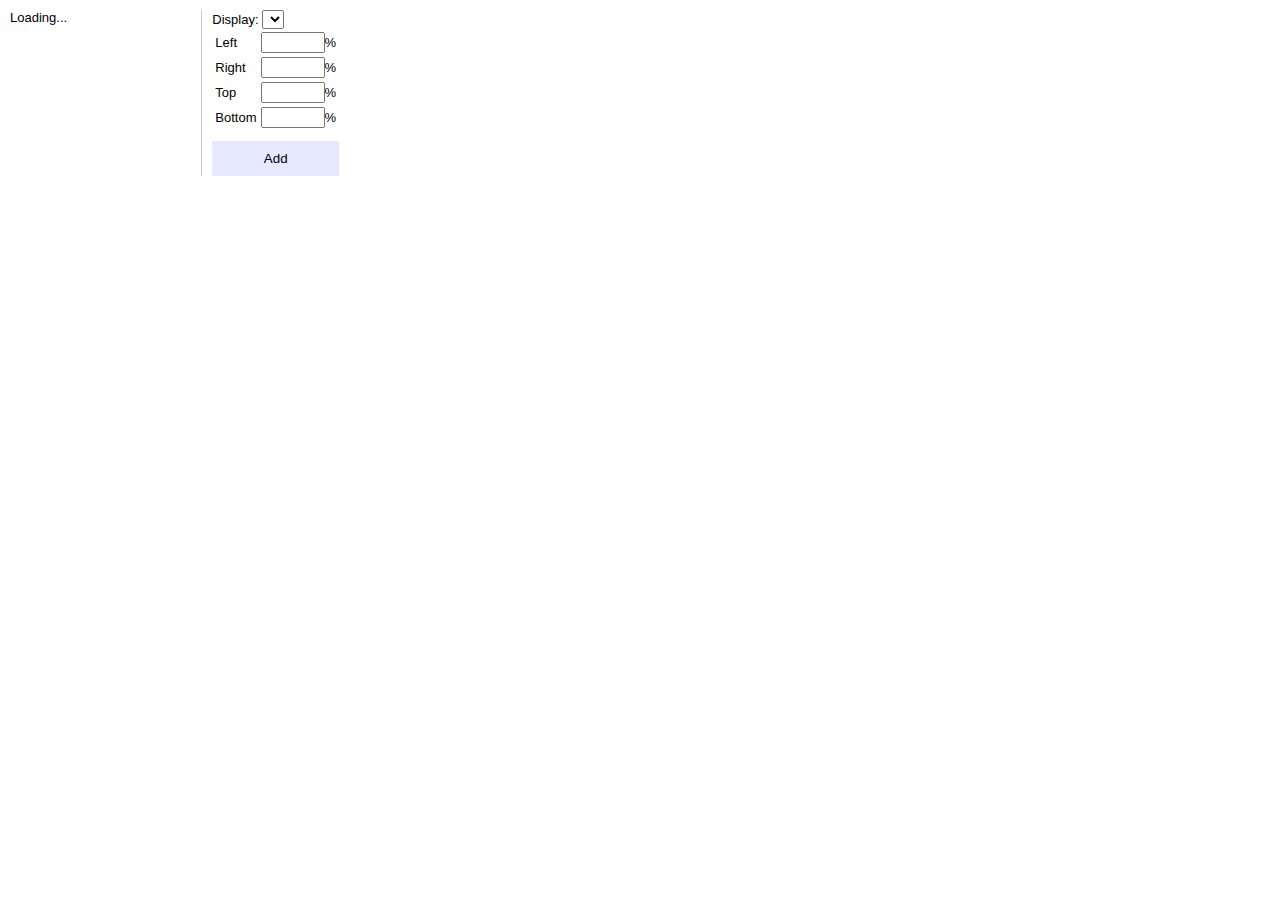
==== firefox/data/popup/index.html @ 4959b65c "version 0.1.3" ====
<!DOCTYPE html>
<html>
<head>
  <meta charset="utf-8">
  <link rel="stylesheet" type="text/css" href="index.css">
</head>
<body>
  <template id="template">
    <div data-command="change" class="dragable">
      <input type="button" data-command="remove">
      <svg width="128" height="128" viewBox="0 0 512 512">
        <path d="M 496,334 V 46 H 16 v 288 h 175 v 16 h -64 v 16 H 384 V 350 H 320 V 334 Z M 32,62 H 480 V 318 H 32 Z"></path>
        <rect x="32px" y="62px" width="448px" height="256px" fill="#fff"></rect>
      </svg>
    </div>
  </template>
  <div id="monitor"></div>
  <div id="sidebar">
    <div style="white-space: nowrap">Display: <select id="display"></select></div>
    <form id="add">
      <table>
        <tr>
          <td>Left</td>
          <td><input type="number" required name="left" min=0 max=100>%</td>
        </tr>
        <tr>
          <td>Right</td>
          <td><input type="number" required name="right" min=0 max=100>%</td>
        </tr>
        <tr>
          <td>Top</td>
          <td><input type="number" required name="top" min=0 max=100>%</td>
        </tr>
        <tr>
          <td>Bottom</td>
          <td><input type="number" required name="bottom" min=0 max=100>%</td>
        </tr>
      </table>
      <input type="submit" value="Add">
    </form>
  </div>

  <script type="text/javascript" src="Sortable.js"></script>
  <script type="text/javascript" src="index.js"></script>
</body>
</html>
---- firefox/data/popup/index.css ----
body {
  font-family: "Helvetica Neue", Helvetica, sans-serif;
  font-size: 13px;
  display: flex;
  margin: 10px;
}

#monitor {
  display: grid;
  grid-template-columns: 1fr 1fr 1fr;
  padding-right: 10px;
  overflow: overlay;
  max-height: 500px;
  min-width: 150px;
}
#monitor:empty::before {
  content: 'Loading...';
}
#monitor > div {
  cursor: pointer;
  position: relative;
}
#monitor > div:hover {
  fill: #4742a5;
}
#monitor svg {
  pointer-events: none;
}
#monitor [data-command=remove] {
  position: absolute;
  top: 0;
  right: 0;
  border: none;
  width: 20px;
  height: 20px;
  background: #f3f3f3 url("data:image/svg+xml,%3Csvg version='1.1' viewBox='0 0 100 100' xmlns='http://www.w3.org/2000/svg' %3E%3Cpolygon points='77.6,21.1 49.6,49.2 21.5,21.1 19.6,23 47.6,51.1 19.6,79.2 21.5,81.1 49.6,53 77.6,81.1 79.6,79.2 51.5,51.1 79.6,23 '/%3E%3C/svg%3E") center center no-repeat;
  border-radius: 50%;
  outline: none;
  cursor: pointer;
  background-size: 18px;
  opacity: 0;
}
#monitor div:hover [data-command=remove] {
  opacity: 1;
}

#sidebar {
  border-left: solid 1px #ccc;
  padding: 0 0 0 10px;
  margin-left: 10px;
}
#add {
  display: flex;
  flex-direction: column;
  justify-content: flex-end;
}
body[data-add=false] #add {
  margin-left: -130px;
  opacity: 0;
}
input[type=submit] {
  width: 100%;
  padding: 10px;
  background-color: #e6e9ff;
  margin-top: 10px;
  border: none;
}
#add td:last-child {
  text-align: right;
  white-space: nowrap;
}
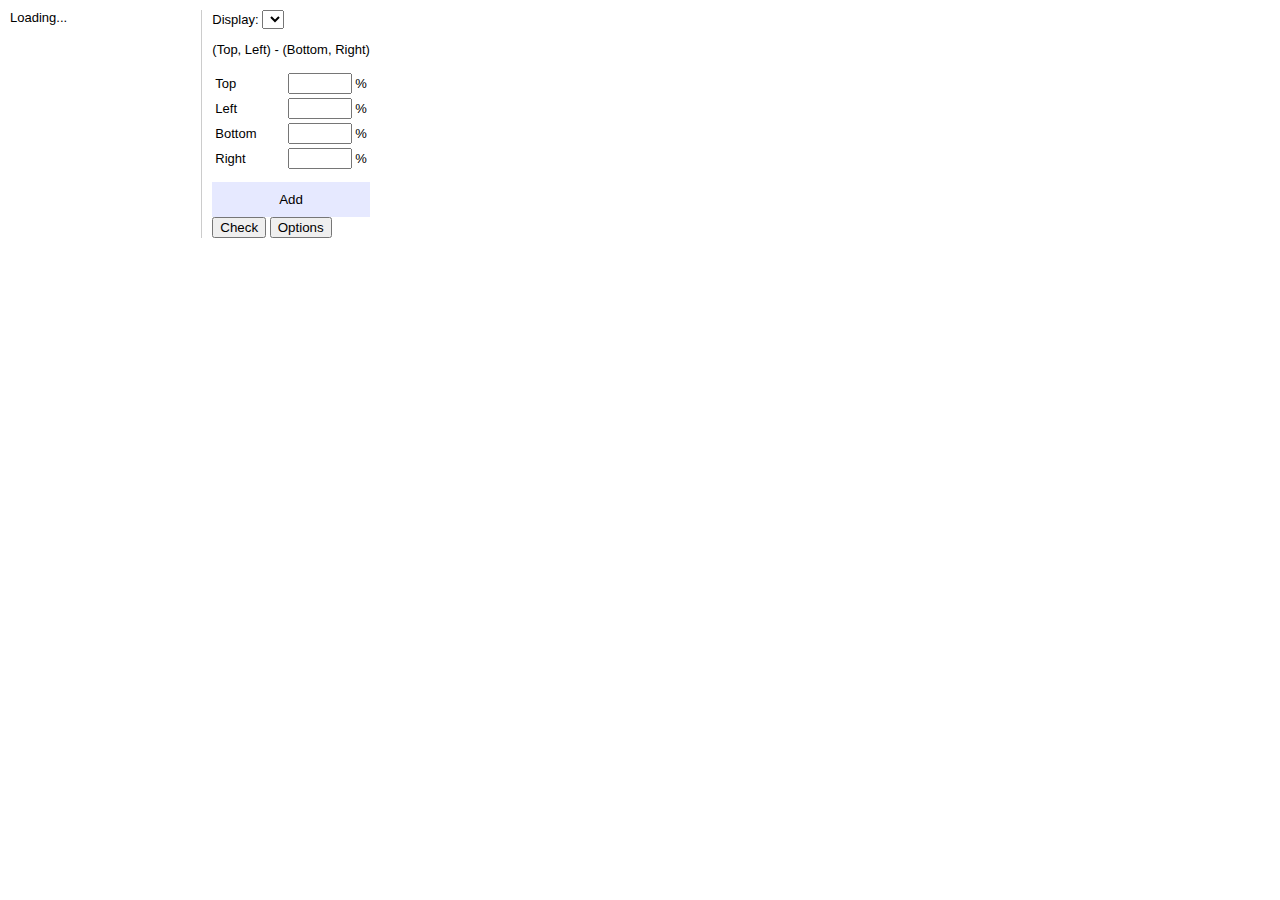
==== commit e54f0a49: "version 0.1.6" ====
--- a/firefox/data/popup/index.html
+++ b/firefox/data/popup/index.html
@@ -17,27 +17,30 @@
   <div id="monitor"></div>
   <div id="sidebar">
     <div style="white-space: nowrap">Display: <select id="display"></select></div>
+    <p id="guide">(Top, Left) - (Bottom, Right)</p>
     <form id="add">
       <table>
         <tr>
+          <td>Top</td>
+          <td><input type="number" required name="top" min=0 max=100> %</td>
+        </tr>
+        <tr>
           <td>Left</td>
-          <td><input type="number" required name="left" min=0 max=100>%</td>
+          <td><input type="number" required name="left" min=0 max=100> %</td>
+        </tr>
+        <tr>
+          <td>Bottom</td>
+          <td><input type="number" required name="bottom" min=0 max=100> %</td>
         </tr>
         <tr>
           <td>Right</td>
-          <td><input type="number" required name="right" min=0 max=100>%</td>
-        </tr>
-        <tr>
-          <td>Top</td>
-          <td><input type="number" required name="top" min=0 max=100>%</td>
-        </tr>
-        <tr>
-          <td>Bottom</td>
-          <td><input type="number" required name="bottom" min=0 max=100>%</td>
+          <td><input type="number" required name="right" min=0 max=100> %</td>
         </tr>
       </table>
       <input type="submit" value="Add">
     </form>
+    <input type="button" value="Check" id="test" title="Check the current screen size and more">
+    <input type="button" value="Options" id="options">
   </div>
 
   <script type="text/javascript" src="Sortable.js"></script>
